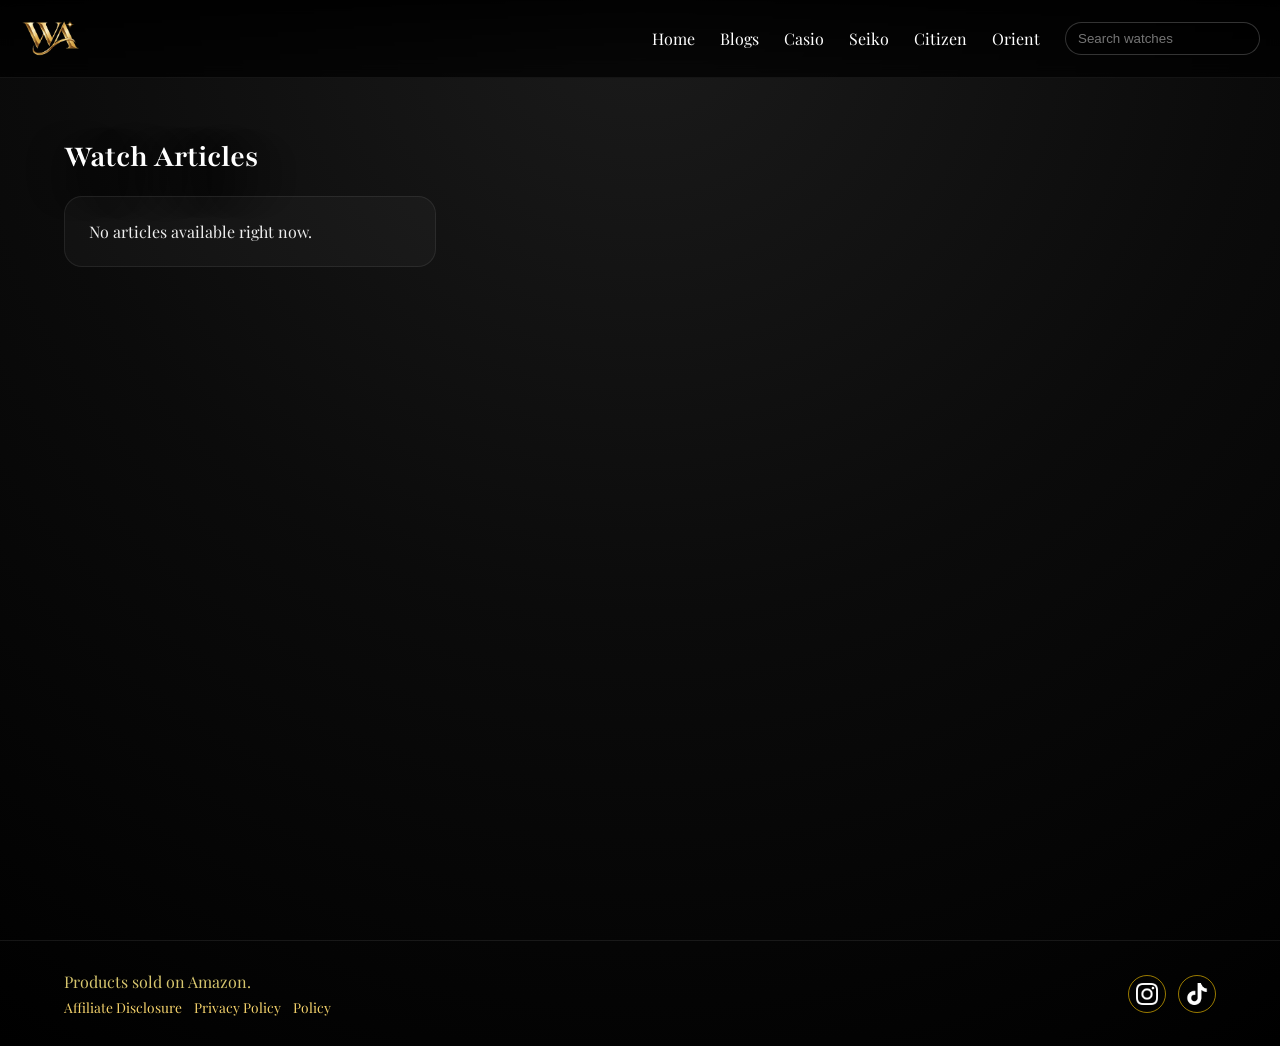
==== blog.html @ df482038 "Initial website publish" ====
<!DOCTYPE html>
<html lang="en">
<head>
  <meta charset="UTF-8" />
  <meta name="viewport" content="width=device-width, initial-scale=1.0"/>
  <title>Watch Atlas Blogs</title>
  <link rel="stylesheet" href="style.css">
  <link rel="icon" type="image/png" href="photos/icons/navbar.png">
</head>
<body>
<header class="navbar">
  <div class="logo"><img src="photos/icons/navbar.png" alt="Watch Atlas"></div>

  <nav>
    <ul class="nav-links">
      <li><a href="index.html">Home</a></li>
      <li><a href="blog.html">Blogs</a></li>
      <li><a href="casio.html">Casio</a></li>
      <li><a href="seiko.html">Seiko</a></li>
      <li><a href="citizen.html">Citizen</a></li>
      <li><a href="orient.html">Orient</a></li>
      <li class="nav-search">
        <input id="search-input" type="search" placeholder="Search watches">
      </li>
    </ul>
  </nav>

  <div class="menu-toggle" id="menu-toggle">&#9776;</div>
</header>

<main class="blog-page">
  <h1 class="headerpagemid reveal-on-scroll" style="text-align:left;color:#fff;">Watch Articles</h1>
  <section class="blog-page-grid reveal-on-scroll" data-delay="80" id="blog-page-grid">
    <article class="blog-slide is-loading">
      <p>Loading watch articles...</p>
    </article>
  </section>
  <div class="blog-page-actions reveal-on-scroll" data-delay="120">
    <button id="load-more-blogs" class="blog-more-button" type="button">Load More</button>
  </div>
</main>

<footer class="site-footer">
  <div class="footer-meta">
    <p>Products sold on Amazon.</p>
    <div class="footer-legal">
      <a href="policy.html#affiliate-disclosure">Affiliate Disclosure</a>
      <a href="policy.html#privacy-policy">Privacy Policy</a>
      <a href="policy.html">Policy</a>
    </div>
  </div>
  <div class="footer-socials">
    <a href="#" aria-label="Instagram"><img src="photos/icons/instagram-white-icon.png" alt="Instagram"></a>
    <a href="#" aria-label="TikTok"><img src="photos/icons/tiktok-simplified-white-icon.png" alt="TikTok"></a>
  </div>
</footer>

<script src="blog.js"></script>
</body>
</html>
---- style.css ----
@import url('https://fonts.googleapis.com/css2?family=Lavishly+Yours&family=Merriweather:ital,opsz,wght@0,18..144,300..900;1,18..144,300..900&family=Playfair+Display:ital,wght@0,400..900;1,400..900&family=Playfair:ital,opsz,wght@0,5..1200,300..900;1,5..1200,300..900&family=Prompt:ital,wght@1,300&family=SN+Pro:ital,wght@0,200..900;1,200..900&family=Vazirmatn:wght@100..900&display=swap');

/* ===== Reset & Body ===== */
* {
  margin: 0;
  padding: 0;
  box-sizing: border-box;
}

body {
  font-family: 'Playfair Display', serif;
  background: radial-gradient(circle at top, #1b1b1b 0%, #0b0b0b 50%, #000 100%);
  color: #eee;
  overflow-x: hidden;
}

/* ===== Navbar ===== */
.navbar {
  position: fixed;
  top: 0;
  width: 100%;
  height: 78px;
  background: linear-gradient(180deg, rgba(0, 0, 0, 0.92) 0%, rgba(0, 0, 0, 0.72) 100%);
  display: flex;
  justify-content: space-between;
  align-items: center;
  padding: 0 20px;
  z-index: 200;
  border-bottom: 1px solid rgba(255, 255, 255, 0.08);
  backdrop-filter: blur(8px);
}

.navbar .logo {
  display: flex;
  align-items: center;
  background: transparent;
  border: 0;
  box-shadow: none;
}

.navbar .logo img {
  height: 44px;
  width: auto;
  display: block;
  background: transparent;
  border: 0;
  box-shadow: none;
}

.navbar nav ul {
  display: flex;
  list-style: none;
  gap: 25px;
  align-items: center;
}

.navbar nav ul li a {
  text-decoration: none;
  color: #fff;
  font-size: 1rem;
  transition: 0.3s;
}

.navbar nav ul li a:hover {
  color: #ffcc00;
}

.menu-toggle {
  display: none;
  font-size: 2rem;
  cursor: pointer;
}

.nav-search {
  display: flex;
  gap: 8px;
  align-items: center;
  position: relative;
}

.nav-search input {
  padding: 8px 12px;
  border-radius: 20px;
  border: 1px solid rgba(255, 255, 255, 0.2);
  background: rgba(0, 0, 0, 0.5);
  color: #fff;
  outline: none;
  min-width: 160px;
}

.nav-search button {
  padding: 8px 14px;
  border-radius: 20px;
  border: 1px solid #ffcc00;
  background: transparent;
  color: #ffcc00;
  font-weight: 600;
  cursor: pointer;
  transition: 0.3s;
}

.nav-search button:hover {
  background: #ffcc00;
  color: #000;
}

.search-results {
  position: absolute;
  top: 110%;
  right: 0;
  left: auto;
  width: min(420px, calc(100vw - 24px));
  background: rgba(8, 8, 8, 0.97);
  border: 1px solid rgba(255, 255, 255, 0.16);
  border-radius: 16px;
  display: none;
  flex-direction: column;
  z-index: 9999;
  max-height: 420px;
  overflow-y: auto;
  box-shadow: 0 24px 55px rgba(0, 0, 0, 0.52);
  backdrop-filter: blur(8px);
  padding: 8px;
  transform: translateX(-18px);
}

.search-results.show {
  display: flex;
}

.search-result {
  padding: 10px;
  text-decoration: none;
  color: #fff;
  display: grid;
  grid-template-columns: 56px 1fr;
  align-items: center;
  gap: 12px;
  border-bottom: 1px solid rgba(255, 255, 255, 0.06);
  border-radius: 12px;
}

.search-result:last-child {
  border-bottom: none;
}

.search-result:hover {
  background: rgba(255, 204, 0, 0.12);
}

.result-thumb-wrap {
  width: 56px;
  height: 56px;
  border-radius: 12px;
  background: rgba(255, 255, 255, 0.04);
  border: 1px solid rgba(255, 255, 255, 0.12);
  display: flex;
  align-items: center;
  justify-content: center;
  overflow: hidden;
}

.result-thumb {
  width: 100%;
  height: 100%;
  object-fit: contain;
  display: block;
}

.result-thumb-fallback {
  width: 22px;
  height: 22px;
  border-radius: 999px;
  background: rgba(255, 204, 0, 0.65);
}

.result-meta {
  display: flex;
  flex-direction: column;
  gap: 4px;
  min-width: 0;
}

.result-name {
  font-weight: 600;
  white-space: nowrap;
  overflow: hidden;
  text-overflow: ellipsis;
}

.result-brand {
  font-size: 0.85rem;
  color: #d6c56e;
}

/* ===== Slider ===== */
.slider {
  height: 60vh;
  position: relative;
  overflow: hidden;
  background: linear-gradient(-45deg, #1d1d1d, #0b0b0b, #242424, #000000);
  background-size: 400% 400%;
  animation: sliderBackground 12s ease infinite;
  margin-top: 78px; /* Push slider below navbar */
}

@keyframes sliderBackground {
  0% { background-position: 0% 50%; }
  50% { background-position: 100% 50%; }
  100% { background-position: 0% 50%; }
}

.slider .list {
  height: 100%;
  width: 100%;
  position: relative;
}

.slider .list .item {
  position: absolute;
  inset: 0;
  opacity: 0;
  transition: opacity 1s ease, transform 1s ease;
  z-index: 1;
  display: flex;
  align-items: center;
  justify-content: center;
  transform: scale(1.05);
}

.slider .list .item.active {
  opacity: 1;
  z-index: 2;
  transform: scale(1);
}

.slider .list .item img {
  width: 100%;
  height: 100%;
  object-fit: contain;
  position: absolute;
  inset: 0;
  z-index: 0;
  border-radius: 0;
  border: none;
  background: transparent;
  box-shadow: 0 10px 30px rgba(0,0,0,0.5);
  filter: grayscale(15%) brightness(105%);
}

.slider .list .item .content {
  position: absolute;
  left: 10%;
  top: 20%;
  width: 500px;
  max-width: 80%;
  z-index: 2;
}

.slider .list .item .content p:first-child {
  text-transform: uppercase;
  letter-spacing: 10px;
  margin-bottom: 10px;
}

.slider .list .item .content h2 {
  font-size: 100px;
  margin-bottom: 10px;
  text-shadow: 0 20px 40px rgba(0, 0, 0, 0.5);
}

.slider .list .item .content p:last-child {
  font-size: 1.2rem;
  line-height: 1.5;
}

/* ===== Arrows ===== */
.arrows {
  position: absolute;
  top: 50%;
  width: 100%;
  display: flex;
  justify-content: space-between;
  padding: 0 20px;
  z-index: 100;
  pointer-events: none;
}

.arrows button {
  background-color: rgba(255,255,255,0.2);
  border: none;
  font-family: monospace;
  width: 50px;
  height: 50px;
  border-radius: 50%;
  font-size: 2rem;
  color: #fff;
  cursor: pointer;
  pointer-events: auto;
  transition: 0.3s;
  border: 1px solid rgba(255, 255, 255, 0.2);
}

.arrows button:hover {
  background-color: #fff;
  color: #000;
}

/* ===== Scroll Indicator ===== */
.scroll-indicator {
  position: absolute;
  bottom: 10px;
  left: 50%;
  transform: translateX(-50%);
  animation: floatDown 2s infinite ease-in-out;
}

.scroll-indicator img {
  width: 15px;
  height: auto;
  opacity: 0.8;
}

@keyframes floatDown {
  0%, 100% { transform: translate(-50%, 0); }
  50% { transform: translate(-50%, 10px); }
}

/* ===== Section & Cards ===== */
.section-container {
  display: flex;
  justify-content: center;
  align-items: center;
  height: 100vh;
}

.sec {
  width: 100%;
  min-height: 420px;
  height: auto;
  padding: 40px 5%;
  box-sizing: border-box;
  background: linear-gradient(180deg, rgba(0,0,0,0) 0%, rgba(255, 204, 0, 0.05) 100%);
}

.cards {
  display: grid;
  grid-template-columns: repeat(2, 1fr);
  gap: 30px;
  height: auto;
  width: min(100%, 1320px);
  margin: 0 auto;
}

.blog-section .headerpagemid {
  width: min(100%, 1320px);
  margin: 0 auto 18px;
  text-align: left;
  color: #ffffff;
  font-size: clamp(2.2rem, 3.4vw, 3rem);
  text-shadow: 0 12px 30px rgba(0, 0, 0, 0.35);
}

.budget-section {
  width: 100%;
  min-height: 0;
  height: auto;
  padding: 36px 5% 24px;
  background: transparent;
}

.budget-section .headerpagemid {
  margin-bottom: 14px;
}

.budget-heading {
  width: min(100%, 1320px);
  margin: 0 auto 14px;
  display: flex;
  justify-content: flex-start;
}

.collection-tag {
  display: inline-flex;
  align-items: center;
  color: #ffcc00;
  border: 1px solid rgba(255, 204, 0, 0.75);
  border-radius: 999px;
  padding: 7px 16px;
  font-size: 0.95rem;
  letter-spacing: 0.8px;
  text-transform: uppercase;
  background: rgba(0, 0, 0, 0.28);
  font-weight: 600;
}

.budget-filters {
  width: min(100%, 1320px);
  margin: 0 auto 16px;
  display: flex;
  flex-wrap: wrap;
  gap: 10px;
}

.budget-chip {
  border: 1px solid rgba(255, 255, 255, 0.25);
  color: #ececec;
  background: rgba(255, 255, 255, 0.02);
  padding: 8px 14px;
  border-radius: 999px;
  cursor: pointer;
  font-size: 0.88rem;
  transition: 0.2s ease;
}

.budget-chip:hover {
  border-color: rgba(255, 204, 0, 0.75);
  color: #ffcc00;
}

.budget-chip.active {
  background: #ffcc00;
  color: #000;
  border-color: #ffcc00;
  font-weight: 600;
}

.budget-grid {
  width: min(100%, 1320px);
  margin: 0 auto;
  display: grid;
  grid-template-columns: repeat(4, minmax(0, 1fr));
  gap: 16px;
}

.budget-card {
  position: relative;
  display: block;
  min-height: 210px;
  border-radius: 16px;
  overflow: hidden;
  text-decoration: none;
  color: inherit;
  border: 1px solid rgba(255, 255, 255, 0.1);
  background-size: cover;
  background-position: center;
  background-color: #0a0a0a;
  transition: transform 0.2s ease, box-shadow 0.2s ease;
}

.budget-card::before {
  content: "";
  position: absolute;
  inset: 0;
  background: linear-gradient(180deg, rgba(0,0,0,0.15) 0%, rgba(0,0,0,0.78) 100%);
}

.budget-card:hover {
  transform: translateY(-4px);
  box-shadow: 0 18px 35px rgba(0, 0, 0, 0.35);
}

.budget-card-content {
  position: relative;
  z-index: 1;
  padding: 14px;
  display: flex;
  flex-direction: column;
  justify-content: flex-end;
  height: 100%;
}

.budget-watch-name {
  font-size: 0.95rem;
  color: #fff;
  line-height: 1.3;
  margin-bottom: 4px;
}

.budget-watch-price {
  color: #f4d26b;
  font-size: 0.9rem;
}

.budget-empty {
  width: min(100%, 1320px);
  margin: 0 auto;
  color: #d8d8d8;
  font-size: 0.95rem;
  border: 1px dashed rgba(255, 255, 255, 0.2);
  border-radius: 14px;
  padding: 16px;
}

.why-section {
  width: 100%;
  min-height: 58vh;
  padding: 36px 5% 28px;
  background: linear-gradient(180deg, rgba(255, 204, 0, 0.02) 0%, rgba(0, 0, 0, 0) 100%);
  display: flex;
  flex-direction: column;
  justify-content: center;
}

.why-grid {
  width: min(100%, 1320px);
  margin: 0 auto;
  display: grid;
  grid-template-columns: repeat(2, minmax(0, 1fr));
  gap: 22px;
}

.why-title {
  width: min(100%, 1320px);
  margin: 0 auto 16px;
  color: #ffffff;
  font-size: 1.9rem;
  font-weight: 700;
  letter-spacing: 0.4px;
}

.why-card {
  background: rgba(255, 255, 255, 0.03);
  border: 1px solid rgba(255, 255, 255, 0.1);
  border-radius: 18px;
  min-height: 200px;
  padding: 26px 22px;
  display: grid;
  align-content: start;
  gap: 12px;
}

.why-card img {
  width: 28px;
  height: 28px;
  object-fit: contain;
}

.why-card h3 {
  font-size: 1.12rem;
  color: #fff;
}

.why-card p {
  font-size: 0.98rem;
  line-height: 1.62;
  color: #d7d7d7;
}

.reveal-on-scroll {
  opacity: 0;
  transform: translateY(18px);
  transition: opacity 0.55s ease, transform 0.55s ease;
}

.reveal-on-scroll.is-visible {
  opacity: 1;
  transform: translateY(0);
}

.blog-slider {
  width: min(100%, 1320px);
  margin: 0 auto;
  display: grid;
  position: relative;
}

.blog-slide {
  grid-area: 1 / 1;
  opacity: 0;
  visibility: hidden;
  pointer-events: none;
  transform: translateY(8px) scale(0.995);
  filter: blur(2px);
  transition: opacity 0.75s cubic-bezier(0.22, 1, 0.36, 1), transform 0.75s cubic-bezier(0.22, 1, 0.36, 1), filter 0.75s ease;
  will-change: opacity, transform, filter;
}

.blog-slide.active,
.blog-slide.is-loading {
  opacity: 1;
  visibility: visible;
  pointer-events: auto;
  transform: translateY(0) scale(1);
  filter: blur(0);
}

.blog-slide.is-loading {
  border: 1px solid rgba(255, 255, 255, 0.08);
  border-radius: 18px;
  background: rgba(255, 255, 255, 0.03);
  padding: 24px;
}

.blog-link {
  display: grid;
  grid-template-columns: 1.2fr 1fr;
  gap: 18px;
  text-decoration: none;
  color: inherit;
  border: 1px solid rgba(255, 255, 255, 0.1);
  border-radius: 18px;
  overflow: hidden;
  background: rgba(8, 8, 8, 0.95);
  box-shadow: 0 20px 40px rgba(0, 0, 0, 0.35);
}

.blog-cover {
  min-height: 300px;
  background-size: cover;
  background-position: center;
  background-color: #0a0a0a;
}

.blog-content {
  padding: 22px 20px;
  display: flex;
  flex-direction: column;
  justify-content: center;
  gap: 12px;
}

.blog-source {
  color: #d6c56e;
  text-transform: uppercase;
  letter-spacing: 1.2px;
  font-size: 0.82rem;
}

.blog-title {
  font-size: 1.45rem;
  line-height: 1.3;
  color: #fff;
}

.blog-cta {
  display: inline-flex;
  width: fit-content;
  padding: 8px 12px;
  border-radius: 999px;
  border: 1px solid rgba(255, 204, 0, 0.7);
  color: #ffcc00;
  font-size: 0.88rem;
  font-weight: 600;
  background: transparent;
  transition: background-color 0.28s ease, color 0.28s ease, transform 0.2s ease;
}

.blog-link:hover .blog-cta {
  background: #ffcc00;
  color: #000;
  transform: translateY(-1px);
}

.blog-page-card:hover .blog-cta {
  background: #ffcc00;
  color: #000;
  transform: translateY(-1px);
}

.blog-dots {
  width: min(100%, 1320px);
  margin: 14px auto 0;
  display: flex;
  justify-content: center;
  gap: 10px;
}

.blog-more-wrap {
  width: min(100%, 1320px);
  margin: 18px auto 0;
  display: flex;
  justify-content: center;
}

.blog-more-button {
  display: inline-flex;
  align-items: center;
  justify-content: center;
  text-decoration: none;
  border: 1px solid rgba(255, 204, 0, 0.75);
  color: #ffcc00;
  background: transparent;
  border-radius: 999px;
  padding: 10px 18px;
  font-size: 0.9rem;
  font-weight: 600;
  font-family: inherit;
  line-height: 1;
  cursor: pointer;
  appearance: none;
  transition: background-color 0.25s ease, color 0.25s ease, transform 0.2s ease;
}

.blog-more-button:hover {
  background: #ffcc00;
  color: #000;
  transform: translateY(-1px);
}

.blog-dot {
  width: 8px;
  height: 8px;
  border-radius: 999px;
  border: none;
  background: rgba(255, 255, 255, 0.45);
  cursor: pointer;
  transition: all 0.2s ease;
}

.blog-dot.active {
  width: 20px;
  height: 10px;
  background: #ffcc00;
}

.blog-page {
  padding: 118px 5% 56px;
  min-height: 100vh;
}

.blog-page-grid {
  width: min(100%, 1320px);
  margin: 0 auto;
  display: grid;
  grid-template-columns: repeat(3, minmax(0, 1fr));
  gap: 18px;
}

.blog-page-card {
  text-decoration: none;
  color: inherit;
  border: 1px solid rgba(255, 255, 255, 0.1);
  border-radius: 16px;
  overflow: hidden;
  background: #0a0a0a;
  transition: transform 0.26s ease, box-shadow 0.26s ease, opacity 0.45s ease, filter 0.45s ease;
  will-change: transform, opacity, filter;
}

.blog-page-card:hover {
  transform: translateY(-4px);
  box-shadow: 0 18px 38px rgba(0, 0, 0, 0.45), 0 0 0 1px rgba(255, 204, 0, 0.2) inset;
}

.blog-page-cover {
  width: 100%;
  aspect-ratio: 16 / 10;
  background-size: cover;
  background-position: center;
  background-color: #111;
}

.blog-page-content {
  padding: 14px;
  display: grid;
  gap: 8px;
}

.blog-page-title {
  color: #fff;
  font-size: 1rem;
  line-height: 1.4;
}

.blog-page-actions {
  width: min(100%, 1320px);
  margin: 18px auto 0;
  display: flex;
  justify-content: center;
}

@media screen and (min-width: 1600px) {
  .sec { padding-left: 32px; padding-right: 32px; }

  .headerpagemid,
  .cards { width: min(100%, 1400px); }

  .cards {
    gap: 34px;
  }
}

.card {
  position: relative;
  height: 100%;
  min-height: 220px;
  border-radius: 16px;
  overflow: hidden;
  cursor: pointer;
  background-size: cover;
  background-position: center;
  background-repeat: no-repeat;
  transition: transform 0.3s ease, box-shadow 0.3s ease;
  text-decoration: none;
  color: inherit;
  border: none;
}

.card::before {
  content: "";
  position: absolute;
  inset: 0;
  background: linear-gradient(180deg, rgba(0, 0, 0, 0.25) 0%, rgba(0, 0, 0, 0.75) 100%);
  z-index: 1;
  pointer-events: none;
}

.card::after {
  content: "";
  position: absolute;
  inset: 0;
  border: 1px solid rgba(255, 255, 255, 0.08);
  border-radius: 16px;
  pointer-events: none;
  z-index: 2;
}

.card-content {
  position: relative;
  z-index: 2;
  padding: 20px 24px;
}

.watch-name {
  margin: 0;
  font-size: 1.5rem;
  color: rgb(255, 255, 255);
}

.watch-price {
  display: block;
  margin-top: 6px;
  font-size: 24px;
  color: #ffffff;
}

.card:hover {
  transform: translateY(-10px);
  box-shadow: 0 20px 40px rgba(0,0,0,0.6);
}

.load-error {
  color: #ffcc00;
  font-size: 1.1rem;
}

/* Card Backgrounds */
.card.casio {
  background-image: url("https://www.casio.com/content/dam/casio/product-info/locales/at/de/timepiece/product/watch/A/AE/AE1/ae-1200whl-5av/assets/AE-1200WHL-5AV_square.jpg.transform/main-visual-sp/image.jpg");
}

.card.seiko {
  background-image: url("https://hodinkee.imgix.net/uploads/images/1565189045610-jzwar45vlv-0e8f83197d6f5b37b98ccd54a830c4bc/hero.jpg?ixlib=rails-1.1.0&fm=jpg&q=55&auto=format&usm=12");
}

.card.citizen {
  background-image: url("https://cdn.accentuate.io/560015966274/3337403662402/Citizen_BN0162_02X_teal_001-v1687531724443.jpg?2000x1334");
}

.card.orient {
  background-image: url("https://monochrome-watches.com/app/uploads/2022/05/Orient-Bambino-38-Collection-2022-Value-Proposition-7.jpg");
}

/* ===== Slide Button ===== */
.slide-button {
  display: inline-block;
  margin-top: 20px;
  padding: 12px 30px;
  background: linear-gradient(135deg, #ffd54f 0%, #ffb300 100%);
  color: #000;
  font-weight: bold;
  text-decoration: none;
  border-radius: 8px;
  transition: 0.3s;
  box-shadow: 0 12px 30px rgba(255, 204, 0, 0.25);
}

.slide-button:hover {
  background-color: #e6b800;
  transform: scale(1.05);
}

.slide-button.is-disabled {
  opacity: 0.55;
  cursor: not-allowed;
  pointer-events: auto;
}

.slide-button.is-disabled:hover {
  transform: none;
  background: linear-gradient(135deg, #ffd54f 0%, #ffb300 100%);
  color: #000;
}

/* ===== Header Text ===== */
.headerpagemid {
  text-align: center;
  color: #eccb11;
  font-size: 2rem;
  font-weight: bold;
  width: min(100%, 1320px);
  margin: 20px auto;
  line-height: 1.2;
  font-family: playfair;
  text-shadow: 0 15px 40px rgba(0, 0, 0, 0.5);
}

/* ===== Watch Detail ===== */
.watch-detail {
  display: grid;
  grid-template-columns: 1.1fr 1fr;
  gap: 48px;
  padding: 120px 6% 70px;
  min-height: 100vh;
  background:
    radial-gradient(circle at 15% 10%, rgba(255, 204, 0, 0.12), transparent 40%),
    radial-gradient(circle at 80% 20%, rgba(255, 204, 0, 0.06), transparent 45%),
    linear-gradient(180deg, #0b0b0b 0%, #000 100%);
  align-items: start;
}

.watch-left {
  display: grid;
  gap: 16px;
  align-content: start;
}

.watch-detail-media {
  background: linear-gradient(145deg, #131313 0%, #090909 100%);
  border-radius: 22px;
  padding: 36px;
  display: flex;
  align-items: center;
  justify-content: center;
  border: 1px solid rgba(255, 204, 0, 0.2);
  box-shadow: 0 30px 60px rgba(0, 0, 0, 0.55), 0 0 0 1px rgba(255, 204, 0, 0.08) inset;
}

.watch-gallery {
  width: 100%;
  display: grid;
  gap: 16px;
}

.watch-hero {
  width: 100%;
  max-height: 60vh;
  object-fit: contain;
  background: #0a0a0a;
  border-radius: 20px;
  border: 1px solid rgba(255, 204, 0, 0.2);
  padding: 18px;
  opacity: 1;
  transition: opacity 0.25s ease;
}

.watch-hero.is-fading-out {
  opacity: 0;
}

.watch-hero.is-fading-in {
  opacity: 1;
}

.watch-thumbs {
  display: grid;
  grid-template-columns: repeat(auto-fit, minmax(90px, 1fr));
  gap: 12px;
}

.watch-dots {
  display: flex;
  justify-content: center;
  align-items: center;
  gap: 10px;
  margin-top: 8px;
}

.watch-dot {
  width: 8px;
  height: 8px;
  border-radius: 999px;
  border: none;
  background: rgba(255, 255, 255, 0.45);
  cursor: pointer;
  transition: all 0.2s ease;
}

.watch-dot.active {
  width: 20px;
  height: 10px;
  background: #ffcc00;
}

.watch-thumb {
  width: 100%;
  height: 90px;
  object-fit: cover;
  border-radius: 14px;
  border: 1px solid rgba(255, 255, 255, 0.12);
  background: #0a0a0a;
  cursor: pointer;
  transition: transform 0.2s ease, border-color 0.2s ease;
}

.watch-thumb:hover {
  transform: translateY(-2px);
  border-color: rgba(255, 204, 0, 0.7);
}

.watch-hero.photo-solid,
.watch-thumb.photo-solid,
.similar-image.photo-solid {
  box-shadow: inset 0 0 0 999px rgba(10, 10, 10, 0.10);
  filter: saturate(0.95) contrast(1.03);
}

.watch-detail-media img {
  max-width: 100%;
  max-height: 70vh;
  object-fit: contain;
}

.watch-detail-info {
  display: flex;
  flex-direction: column;
  gap: 18px;
  padding-top: 10px;
}

.watch-brand {
  letter-spacing: 4px;
  text-transform: uppercase;
  color: #ffcc00;
  font-size: 0.9rem;
}

.watch-description {
  font-size: 1rem;
  line-height: 1.7;
  color: #d9d9d9;
}

.watch-long-description {
  font-size: 0.98rem;
  line-height: 1.8;
  color: #cfcfcf;
  background: rgba(255, 204, 0, 0.04);
  border: 1px solid rgba(255, 204, 0, 0.14);
  border-radius: 16px;
  padding: 18px 20px;
}

.watch-specs,
.watch-features {
  background: rgba(255, 255, 255, 0.02);
  border: 1px solid rgba(255, 204, 0, 0.14);
  border-radius: 16px;
  padding: 18px 20px;
}

.watch-similar {
  background: rgba(255, 255, 255, 0.02);
  border: 1px solid rgba(255, 204, 0, 0.14);
  border-radius: 16px;
  padding: 18px 20px;
}

.watch-similar h2 {
  font-size: 1rem;
  letter-spacing: 1px;
  text-transform: uppercase;
  color: #ffcc00;
  margin-bottom: 12px;
}

.similar-grid {
  display: grid;
  grid-template-columns: repeat(auto-fit, minmax(160px, 1fr));
  gap: 12px;
}

.similar-card {
  display: grid;
  gap: 10px;
  padding: 12px;
  border-radius: 12px;
  text-decoration: none;
  color: inherit;
  background: rgba(0, 0, 0, 0.35);
  border: 1px solid rgba(255, 255, 255, 0.1);
  transition: transform 0.2s ease, box-shadow 0.2s ease;
}

.similar-card:hover {
  transform: translateY(-3px);
  box-shadow: 0 14px 30px rgba(0, 0, 0, 0.45), 0 0 0 1px rgba(255, 204, 0, 0.28) inset;
}

.similar-image {
  width: 100%;
  height: 120px;
  border-radius: 14px;
  border: 1px solid rgba(255, 255, 255, 0.12);
  background-color: #0a0a0a;
  background-size: cover;
  background-position: center;
}

.similar-info {
  display: flex;
  flex-direction: column;
  gap: 4px;
}

.similar-name {
  font-size: 0.95rem;
  font-weight: 600;
  color: #fff;
}

.similar-price {
  font-size: 0.85rem;
  color: #d6c56e;
}

.similar-empty {
  color: #d6c56e;
  font-size: 0.95rem;
}

.watch-specs h2,
.watch-features h2 {
  font-size: 1rem;
  letter-spacing: 1px;
  text-transform: uppercase;
  color: #ffcc00;
  margin-bottom: 10px;
}

.watch-specs ul,
.watch-features ul {
  list-style: none;
  padding: 0;
  display: grid;
  gap: 8px 16px;
  grid-template-columns: repeat(2, minmax(0, 1fr));
}

.watch-specs li,
.watch-features li {
  display: flex;
  justify-content: space-between;
  font-size: 0.95rem;
  color: #d9d9d9;
}

.watch-features li {
  justify-content: flex-start;
  gap: 10px;
  align-items: center;
}

.feature-icon {
  width: 20px;
  height: 20px;
  object-fit: contain;
  display: block;
}

.spec-label {
  color: #f7e2a4;
  font-weight: 600;
}

.watch-meta {
  font-size: 1.4rem;
  color: #ffcc00;
  font-weight: 600;
}

.back-link {
  margin-top: 10px;
  color: #f4e7b0;
  text-decoration: none;
  font-size: 0.95rem;
}

.back-link:hover {
  color: #ffcc00;
}

/* ===== Footer ===== */
.site-footer {
  margin-top: 40px;
  padding: 30px 5%;
  border-top: 1px solid rgba(255, 255, 255, 0.08);
  display: flex;
  align-items: center;
  justify-content: space-between;
  gap: 16px;
  color: #d6c56e;
}

.site-footer p {
  margin: 0;
}

.footer-meta {
  display: grid;
  gap: 6px;
}

.footer-legal {
  display: flex;
  gap: 12px;
  flex-wrap: wrap;
}

.footer-legal a {
  color: #f4d26b;
  text-decoration: none;
  font-size: 0.86rem;
}

.footer-legal a:hover {
  color: #ffcc00;
}

.footer-socials {
  display: flex;
  gap: 12px;
}

.footer-socials a {
  text-decoration: none;
  color: #ffcc00;
  border: 1px solid rgba(255, 204, 0, 0.6);
  padding: 6px 12px;
  border-radius: 999px;
  font-size: 0.9rem;
  transition: 0.3s;
  display: inline-flex;
  align-items: center;
  justify-content: center;
  width: 38px;
  height: 38px;
}

.footer-socials a:hover {
  background: #ffcc00;
  color: #000;
}

.footer-socials img {
  width: 22px;
  height: 22px;
  object-fit: contain;
  display: block;
}

.policy-page {
  min-height: 100vh;
  padding: 116px 5% 24px;
}

.policy-page .headerpagemid {
  text-align: left;
  color: #fff;
  margin-bottom: 14px;
}

.policy-card {
  width: min(100%, 1320px);
  margin: 0 auto 14px;
  background: rgba(255, 255, 255, 0.03);
  border: 1px solid rgba(255, 204, 0, 0.22);
  border-radius: 16px;
  padding: 18px 20px;
}

.policy-card h2 {
  color: #ffcc00;
  font-size: 1.04rem;
  margin-bottom: 8px;
  text-transform: uppercase;
  letter-spacing: 0.6px;
}

.policy-card p {
  color: #dedede;
  line-height: 1.7;
  margin-bottom: 8px;
}

.policy-card p:last-child {
  margin-bottom: 0;
}

/* ===== Responsive ===== */
@media screen and (max-width: 768px) {

  /* Navbar menu toggle */
  .navbar nav ul {
    position: fixed;
    top: 78px;
    right: -100%;
    width: 200px;
    height: calc(100vh - 78px);
    background-color: rgba(0,0,0,0.95);
    flex-direction: column;
    padding: 20px;
    gap: 20px;
    transition: right 0.3s ease;
    align-items: flex-start;
  }

  .navbar nav ul.show {
    right: 0;
  }

  .menu-toggle {
    display: block;
  }

  .nav-search {
    width: 100%;
    flex-direction: column;
    align-items: stretch;
  }

  .search-results {
    position: static;
    width: 100%;
    transform: none;
  }

  .nav-search input,
  .nav-search button {
    width: 100%;
  }

  /* Slider adjustments */
  .slider {
    height: 50vh; /* smaller slider height */
    order: -1; /* make slider appear first */
  }

  .slider .list .item img {
    object-fit: contain;
    height: 100%;
    width: auto;
  }

  .slider .list .item .content {
    width: 90%;
    left: 5%;
    top: 15%;
  }

  .slider .list .item .content h2 {
    font-size: 40px;
  }

  .slider .list .item .content p:first-child {
    font-size: 0.9rem;
    letter-spacing: 4px;
  }

  .slider .list .item .content p:last-child {
    font-size: 1rem;
  }

  .slide-button {
    padding: 8px 20px;
    font-size: 0.9rem;
  }

  .arrows button {
    width: 35px;
    height: 35px;
    font-size: 1.3rem;
  }

  /* Cards grid for mobile */
  .sec {
    height: auto;
    min-height: 0;
    padding-bottom: 32px;
  }

  .cards {
    grid-template-columns: 1fr;
    height: auto;
    gap: 18px;
  }

  .card {
    height: 260px;
    min-height: 260px;
  }

  .headerpagemid {
    font-size: 1.5rem;
  }

  .blog-section .headerpagemid {
    font-size: 1.9rem;
  }

  .blog-link {
    grid-template-columns: 1fr;
  }

  .blog-page-grid {
    grid-template-columns: repeat(2, minmax(0, 1fr));
  }

  .budget-grid {
    grid-template-columns: repeat(2, minmax(0, 1fr));
  }

  .why-grid {
    grid-template-columns: 1fr;
    gap: 16px;
  }

  .why-section {
    min-height: auto;
    padding-top: 26px;
    padding-bottom: 20px;
  }

  .why-card {
    min-height: 0;
    padding: 18px 16px;
  }

  .blog-cover {
    min-height: 220px;
  }

  .blog-title {
    font-size: 1.18rem;
  }

  .watch-detail {
    grid-template-columns: 1fr;
    padding-top: 110px;
  }

  .watch-detail-media {
    padding: 20px;
  }

  .watch-hero {
    max-height: 45vh;
  }

  .watch-specs ul,
  .watch-features ul {
    grid-template-columns: 1fr;
  }

  .footer-legal {
    gap: 8px;
  }
}

@media screen and (max-width: 480px) {
  .sec {
    padding-bottom: 24px;
  }

  .card {
    height: 230px;
    min-height: 230px;
  }

  .headerpagemid {
    font-size: 1.2rem;
  }

  .blog-section .headerpagemid {
    font-size: 1.5rem;
  }

  .blog-cover {
    min-height: 190px;
  }

  .budget-grid {
    grid-template-columns: 1fr;
  }

  .blog-page-grid {
    grid-template-columns: 1fr;
  }
}
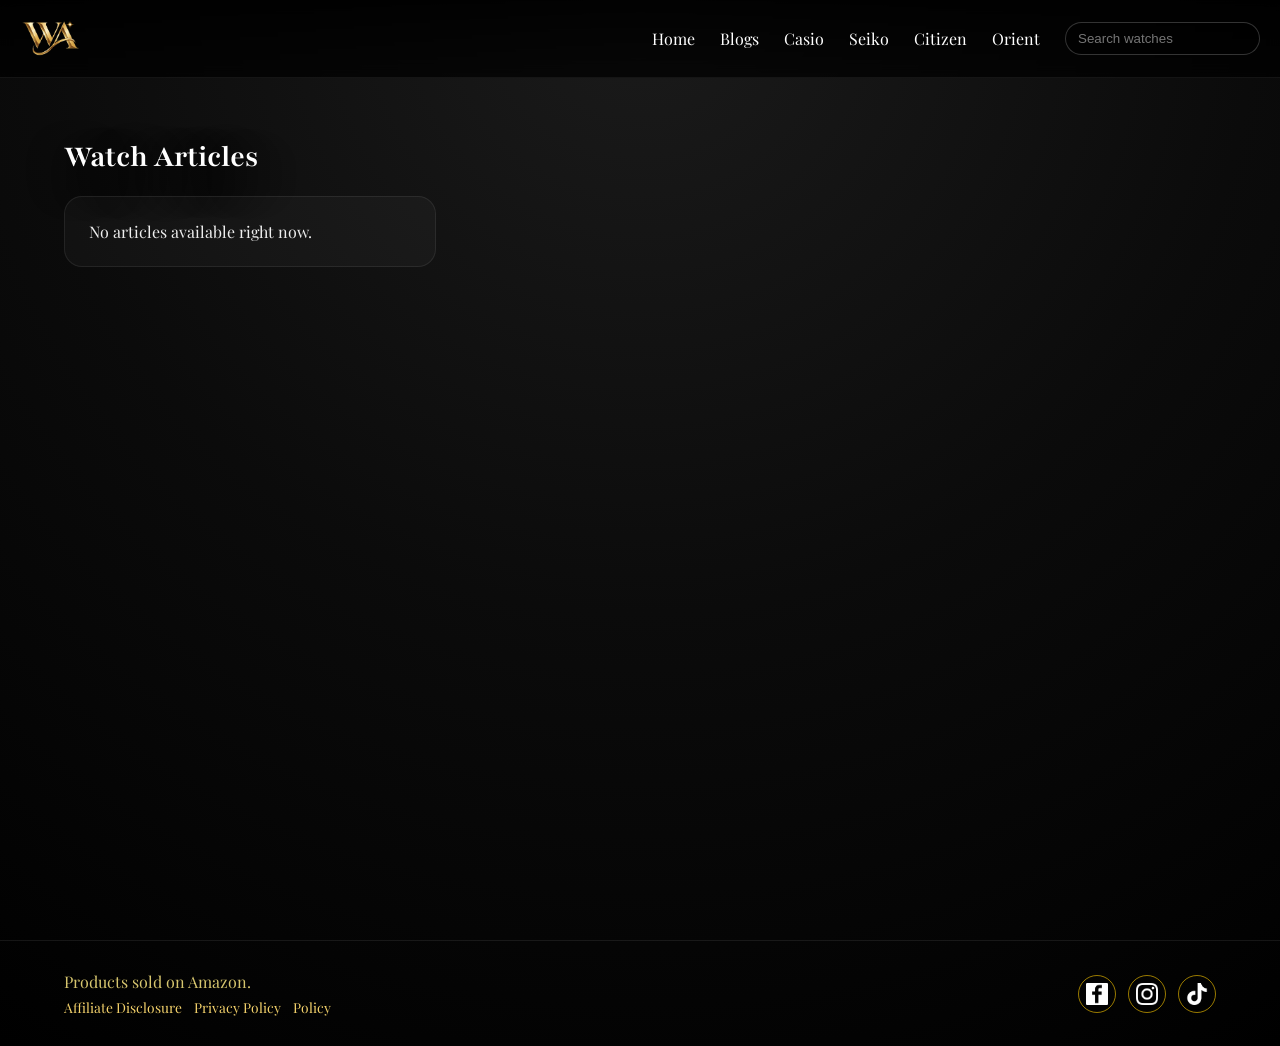
==== commit 112fcdd4: "facebook logo href link" ====
--- a/blog.html
+++ b/blog.html
@@ -1,4 +1,4 @@
-<!DOCTYPE html>
+﻿<!DOCTYPE html>
 <html lang="en">
 <head>
   <meta charset="UTF-8" />
@@ -50,11 +50,15 @@
     </div>
   </div>
   <div class="footer-socials">
-    <a href="#" aria-label="Instagram"><img src="photos/icons/instagram-white-icon.png" alt="Instagram"></a>
-    <a href="#" aria-label="TikTok"><img src="photos/icons/tiktok-simplified-white-icon.png" alt="TikTok"></a>
+        <a href="https://www.facebook.com/share/1L7Hvgf6cm/?mibextid=LQQJ4d" target="_blank" rel="noopener" aria-label="Facebook"><img src="photos/icons/facebook.png" alt="Facebook"></a>
+<a href="https://instagram.com/watch.at1as" target="_blank" rel="noopener" aria-label="Instagram"><img src="photos/icons/instagram-white-icon.png" alt="Instagram"></a>
+    <a href="https://www.tiktok.com/@watch_atlas" target="_blank" rel="noopener" aria-label="TikTok"><img src="photos/icons/tiktok-simplified-white-icon.png" alt="TikTok"></a>
   </div>
 </footer>
 
 <script src="blog.js"></script>
 </body>
 </html>
+
+
+
--- a/style.css
+++ b/style.css
@@ -1,4 +1,4 @@
-@import url('https://fonts.googleapis.com/css2?family=Lavishly+Yours&family=Merriweather:ital,opsz,wght@0,18..144,300..900;1,18..144,300..900&family=Playfair+Display:ital,wght@0,400..900;1,400..900&family=Playfair:ital,opsz,wght@0,5..1200,300..900;1,5..1200,300..900&family=Prompt:ital,wght@1,300&family=SN+Pro:ital,wght@0,200..900;1,200..900&family=Vazirmatn:wght@100..900&display=swap');
+﻿@import url('https://fonts.googleapis.com/css2?family=Lavishly+Yours&family=Merriweather:ital,opsz,wght@0,18..144,300..900;1,18..144,300..900&family=Playfair+Display:ital,wght@0,400..900;1,400..900&family=Playfair:ital,opsz,wght@0,5..1200,300..900;1,5..1200,300..900&family=Prompt:ital,wght@1,300&family=SN+Pro:ital,wght@0,200..900;1,200..900&family=Vazirmatn:wght@100..900&display=swap');
 
 /* ===== Reset & Body ===== */
 * {
@@ -169,7 +169,7 @@
 
 .result-thumb-fallback {
   width: 22px;
-  height: 22px;
+  height: 26px;
   border-radius: 999px;
   background: rgba(255, 204, 0, 0.65);
 }
@@ -441,20 +441,20 @@
   overflow: hidden;
   text-decoration: none;
   color: inherit;
-  border: 1px solid rgba(255, 255, 255, 0.1);
+  border: 1px solid rgba(255, 255, 255, 0.08);
+  border-bottom-color: transparent;
   background-size: cover;
   background-position: center;
+  background-repeat: no-repeat;
   background-color: #0a0a0a;
   transition: transform 0.2s ease, box-shadow 0.2s ease;
 }
 
-.budget-card::before {
-  content: "";
-  position: absolute;
-  inset: 0;
-  background: linear-gradient(180deg, rgba(0,0,0,0.15) 0%, rgba(0,0,0,0.78) 100%);
-}
-
+.budget-card::before {`r`n  content: "";`r`n  position: absolute;`r`n  inset: 0;`r`n  background: linear-gradient(180deg, rgba(255, 204, 0, 0) 58%, rgba(255, 204, 0, 0.18) 100%);`r`n  border-radius: inherit;`r`n  pointer-events: none;`r`n}
+
+.budget-card::after {
+  content: none;
+}
 .budget-card:hover {
   transform: translateY(-4px);
   box-shadow: 0 18px 35px rgba(0, 0, 0, 0.35);
@@ -475,6 +475,7 @@
   color: #fff;
   line-height: 1.3;
   margin-bottom: 4px;
+  text-shadow: 0 2px 8px rgba(0, 0, 0, 0.85);
 }
 
 .budget-watch-price {
@@ -609,6 +610,7 @@
   min-height: 300px;
   background-size: cover;
   background-position: center;
+  background-repeat: no-repeat;
   background-color: #0a0a0a;
 }
 
@@ -748,6 +750,7 @@
   aspect-ratio: 16 / 10;
   background-size: cover;
   background-position: center;
+  background-repeat: no-repeat;
   background-color: #111;
 }
 
@@ -1298,10 +1301,39 @@
   margin-bottom: 0;
 }
 
+
+@media screen and (min-width: 769px) and (max-width: 1100px) {
+  .slider .list .item .content {
+    left: 7%;
+    top: 18%;
+    width: 380px;
+    max-width: 46%;
+  }
+
+  .slider .list .item .content p:first-child {
+    letter-spacing: 6px;
+    font-size: 0.92rem;
+  }
+
+  .slider .list .item .content h2 {
+    font-size: 76px;
+    line-height: 1;
+  }
+
+  .slide-button {
+    padding: 10px 22px;
+    font-size: 0.95rem;
+  }
+}
+
 /* ===== Responsive ===== */
 @media screen and (max-width: 768px) {
 
   /* Navbar menu toggle */
+  .navbar {
+    border-bottom: none;
+  }
+
   .navbar nav ul {
     position: fixed;
     top: 78px;
@@ -1347,16 +1379,10 @@
     order: -1; /* make slider appear first */
   }
 
-  .slider .list .item img {
-    object-fit: contain;
-    height: 100%;
-    width: auto;
-  }
+  .slider .list .item img {`r`n    object-fit: contain;`r`n    object-position: center;`r`n    height: 100%;`r`n    width: 100%;`r`n  }
 
   .slider .list .item .content {
-    width: 90%;
-    left: 5%;
-    top: 15%;
+    display: none;
   }
 
   .slider .list .item .content h2 {
@@ -1438,8 +1464,12 @@
   }
 
   .blog-cover {
-    min-height: 220px;
-  }
+  min-height: 300px;
+  background-size: cover;
+  background-position: center;
+  background-repeat: no-repeat;
+  background-color: #0a0a0a;
+}
 
   .blog-title {
     font-size: 1.18rem;
@@ -1487,8 +1517,12 @@
   }
 
   .blog-cover {
-    min-height: 190px;
-  }
+  min-height: 300px;
+  background-size: cover;
+  background-position: center;
+  background-repeat: no-repeat;
+  background-color: #0a0a0a;
+}
 
   .budget-grid {
     grid-template-columns: 1fr;
@@ -1498,3 +1532,18 @@
     grid-template-columns: 1fr;
   }
 }
+
+
+
+
+
+
+
+
+
+
+
+
+.footer-socials img[src*="facebook.png"] {
+  filter: brightness(0) invert(1);
+}
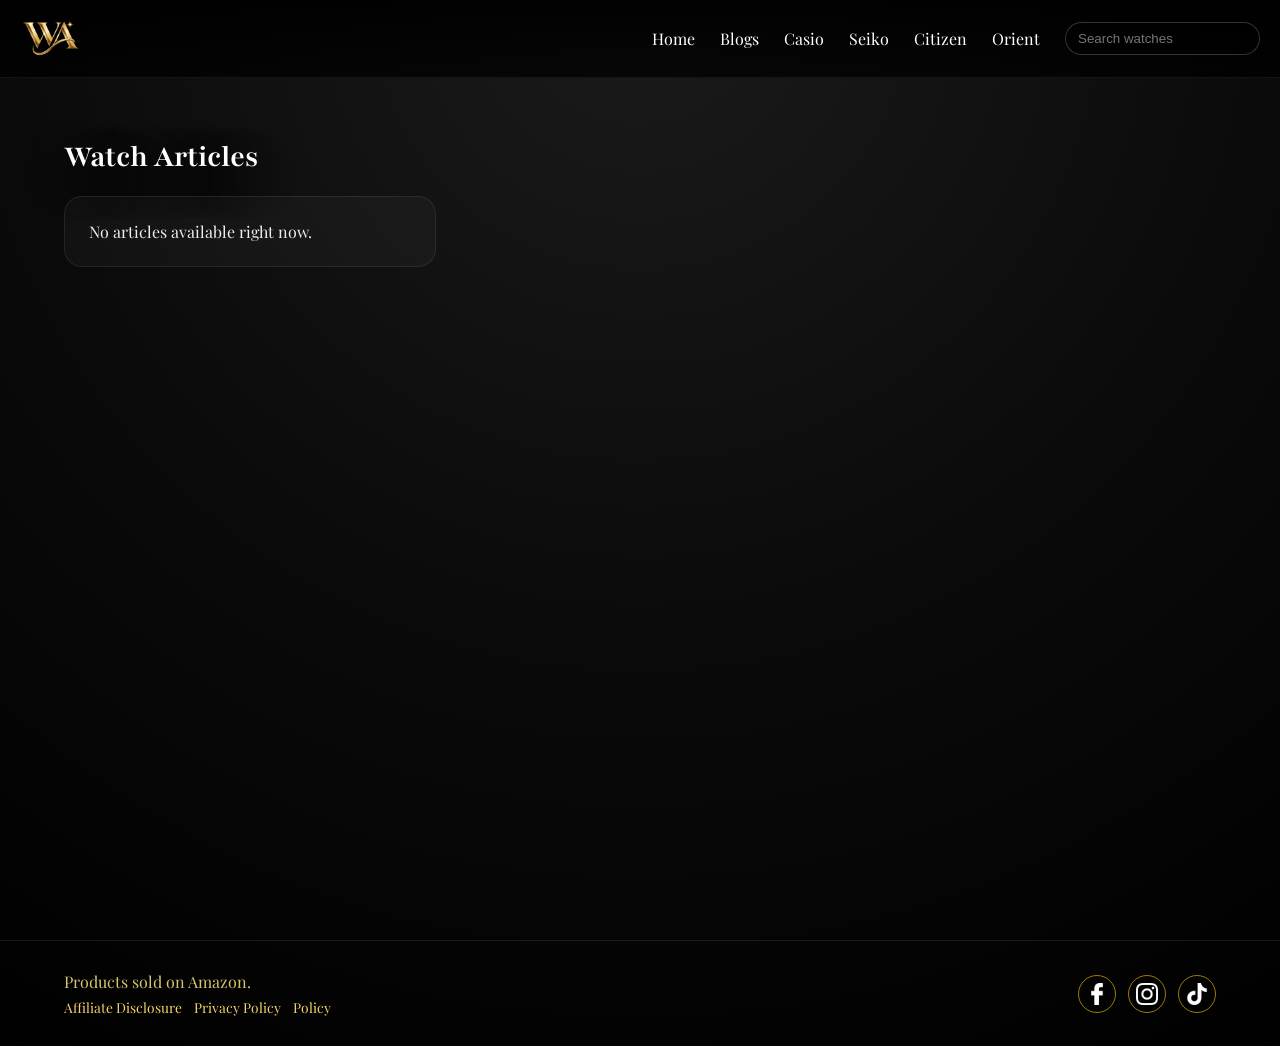
==== commit ec2ab73d: "Seo Improvement" ====
--- a/blog.html
+++ b/blog.html
@@ -3,7 +3,20 @@
 <head>
   <meta charset="UTF-8" />
   <meta name="viewport" content="width=device-width, initial-scale=1.0"/>
-  <title>Watch Atlas Blogs</title>
+  <title>Watch Articles - Watch Atlas</title>
+  <meta name="description" content="Read watch articles from top publications through the Watch Atlas blog feed and discover fresh watch news.">
+  <meta name="robots" content="index,follow,max-image-preview:large">
+  <link rel="canonical" href="https://watchatlas.github.io/blog.html">
+  <meta property="og:type" content="website">
+  <meta property="og:site_name" content="Watch Atlas">
+  <meta property="og:title" content="Watch Articles - Watch Atlas">
+  <meta property="og:description" content="Read watch articles from top publications through the Watch Atlas blog feed and discover fresh watch news.">
+  <meta property="og:url" content="https://watchatlas.github.io/blog.html">
+  <meta property="og:image" content="https://watchatlas.github.io/photos/icons/logo.png">
+  <meta name="twitter:card" content="summary_large_image">
+  <meta name="twitter:title" content="Watch Articles - Watch Atlas">
+  <meta name="twitter:description" content="Read watch articles from top publications through the Watch Atlas blog feed and discover fresh watch news.">
+  <meta name="twitter:image" content="https://watchatlas.github.io/photos/icons/logo.png">
   <link rel="stylesheet" href="style.css">
   <link rel="icon" type="image/png" href="photos/icons/navbar.png">
 </head>
--- a/style.css
+++ b/style.css
@@ -1547,3 +1547,12 @@
 .footer-socials img[src*="facebook.png"] {
   filter: brightness(0) invert(1);
 }
+
+.footer-socials a img {
+  filter: brightness(0) invert(1) !important;
+  transition: filter 0.25s ease;
+}
+
+.footer-socials a:hover img {
+  filter: brightness(0) invert(0) !important;
+}
